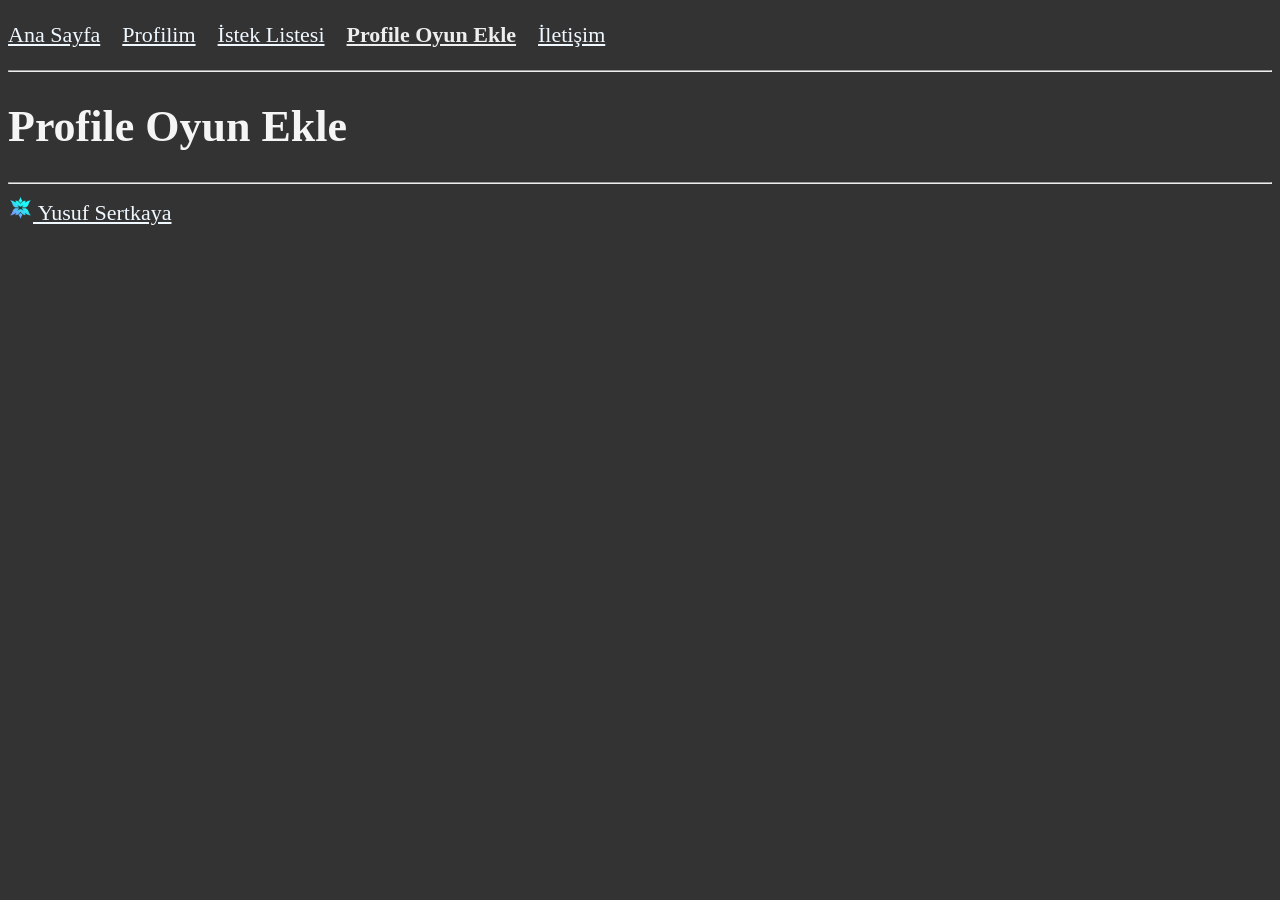
==== ekle.html @ 8a03a2ad "1. Hafta: Site iskeleti ve ortak menü" ====
<!DOCTYPE html>
<html lang="tr">
<head>
    <meta charset="UTF-8">
    <meta name="viewport" content="width=device-width, initial-scale=1.0">
    <meta name="author" content="Yusuf">
    <meta name="description" content="A game archive">
    <title>GameShelfd-Oyun Ekle</title>
    <link rel="icon" href="img/trflag.png">
    <link rel="stylesheet" href="css/style.css">
</head>

<body>
    <header>
        <nav>
        <ul>
            <li><a href="index.html">Ana Sayfa</a></li>
            <li><a href="kutuphane.html">Profilim</a></li>
            <li><a href="wishlist.html">İstek Listesi</a></li>
            <li><a href="ekle.html" class="active">Profile Oyun Ekle</a></li>
            <li><a href="iletisim.html">İletişim</a></li>
        </ul>
        </nav>
    </header>
    <hr>
    <main>
        <h1>Profile Oyun Ekle</h1>
    </main>
    <hr>
    <footer>
    <a href="iletisim.html"><img src="img/frostbite.webp" width="25" alt="profil ikonu"> Yusuf Sertkaya</a>
    </footer>
</body>
</html>
---- css/style.css ----
html {
    font-size: 22px;
}

body {
    background-color: #333;
    color: whitesmoke;
}

a {
color: aliceblue;
}

a:visited {
    color: lightgray;
}

a:hover {
    color: #eee;
}
a.active{
    color: #eee;
    font-weight: bold;
    text-decoration: underline;
}
nav ul{
    display: flex;
    gap: 1rem;
    list-style: none;
    padding: 0;
}

section {
    margin-bottom: 2rem;
}
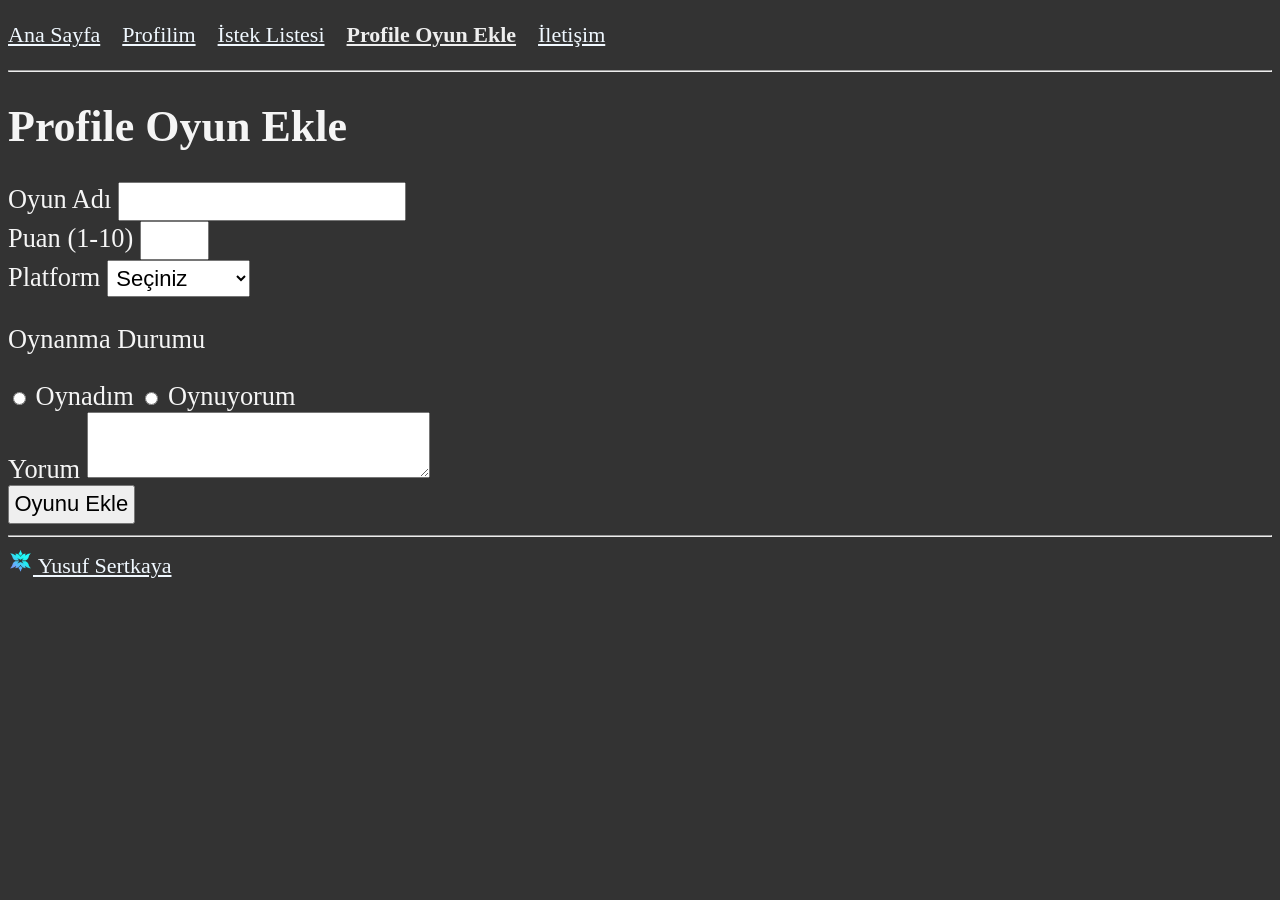
==== commit 8b42e4c8: "2. Hafta: Oyun ekleme formu, profil tablosu ve geri bildirim formu" ====
--- a/ekle.html
+++ b/ekle.html
@@ -25,6 +25,39 @@
     <hr>
     <main>
         <h1>Profile Oyun Ekle</h1>
+        <form id="oyunFormu">
+            <div>
+                <label for="oyunAdi">Oyun Adı</label>
+                <input type="text" id="oyunAdi" name="oyunAdi" required>
+            </div>
+
+            <div>
+                <label for="puan">Puan (1-10)</label>
+                <input type="number" id="puan" name="puan" min="1" max="10" required>
+            </div>
+            <div>
+                <label for="platform">Platform</label>
+                <select id="platform" name="platform">
+                    <option value="">Seçiniz</option>
+                    <option value="PC">PC</option>
+                    <option value="PlayStation">PlayStation</option>
+                    <option value="Switch">Switch</option>
+                </select>
+            </div>
+            <div>
+                <p>Oynanma Durumu</p>
+                <input type="radio" id="oynadim" name="durum" value="Oynadım">
+                <label for="oynadim">Oynadım</label>
+
+                <input type="radio" id="oynuyorum" name="durum" value="Oynuyorum">
+                <label for="oynuyorum">Oynuyorum</label>
+            </div>
+            <div>
+                <label for="yorum">Yorum</label>
+                <textarea id="yorum" name="yorum" rows="4" cols="40"></textarea>
+            </div>
+            <button type="submit">Oyunu Ekle</button>
+        </form>
     </main>
     <hr>
     <footer>
--- a/css/style.css
+++ b/css/style.css
@@ -32,4 +32,18 @@
 
 section {
     margin-bottom: 2rem;
+}
+
+form {
+    font-size: 1.2rem;
+}
+
+input, button, select {
+    font-size: 1rem;
+    padding: 0.2rem;
+}
+table, th, td {
+    border: 1px solid gray;
+    border-collapse: collapse;
+    padding: 0.4rem;
 }
